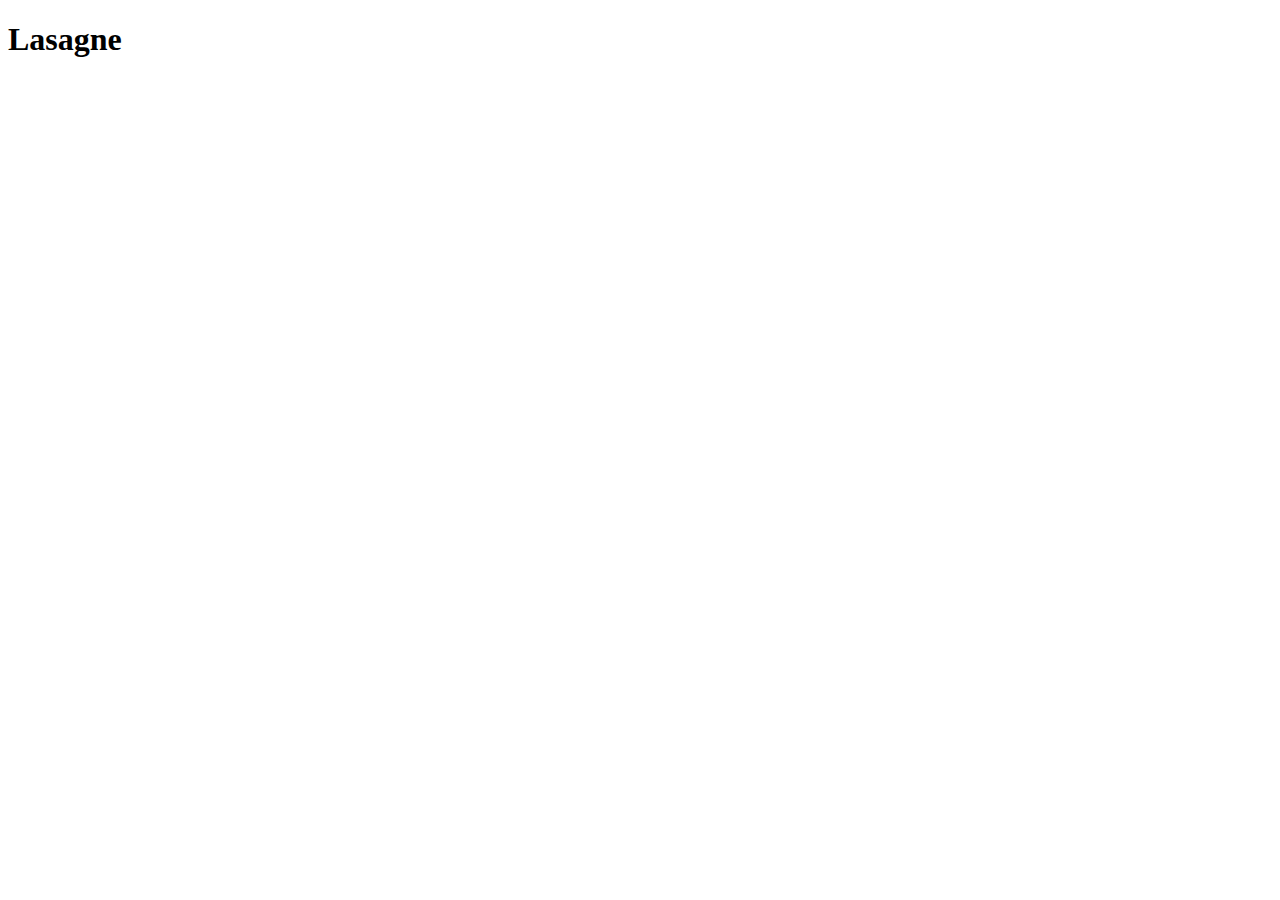
==== recipes/lasagne.html @ 86269f93 "Initial site structure and added lasagne recipe page" ====
<!DOCTYPE html>
<html lang="en">
<head>
    <meta charset="UTF-8">
    <meta http-equiv="X-UA-Compatible" content="IE=edge">
    <meta name="viewport" content="width=device-width, initial-scale=1.0">
    <title>Lasagne Recipe</title>
</head>
<body>
    <h1>Lasagne</h1>
</body>
</html>
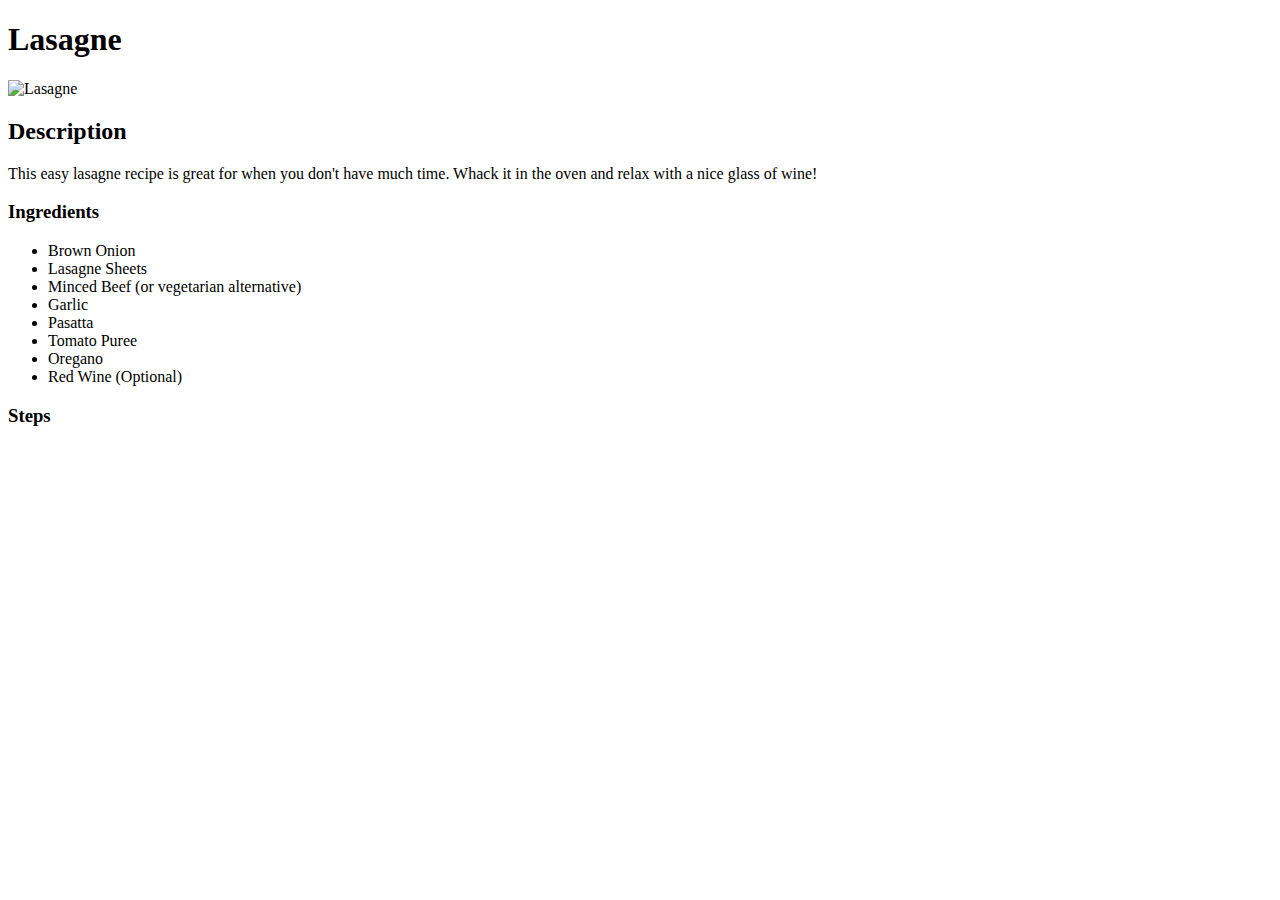
==== commit 71b29203: "added ingredients and steps to lasagne page" ====
--- a/recipes/lasagne.html
+++ b/recipes/lasagne.html
@@ -8,5 +8,22 @@
 </head>
 <body>
     <h1>Lasagne</h1>
+    <img src="https://www.mygfguide.com/wp-content/uploads/2020/11/lasagne-cover-image-scaled-735x498.jpg" alt="Lasagne">
+    </div>
+    <h2>Description</h2>
+    <p>This easy lasagne recipe is great for when you don't have much time. 
+       Whack it in the oven and relax with a nice glass of wine! </p>
+       <h3>Ingredients</h3>
+       <ul>
+           <li>Brown Onion</li>
+           <li>Lasagne Sheets</li>
+           <li>Minced Beef (or vegetarian alternative)</li>
+           <li>Garlic</li>
+           <li>Pasatta</li>
+           <li>Tomato Puree</li>
+           <li>Oregano</li>
+           <li>Red Wine (Optional)</li>
+       </ul>
+       <h3>Steps</h3>
 </body>
 </html>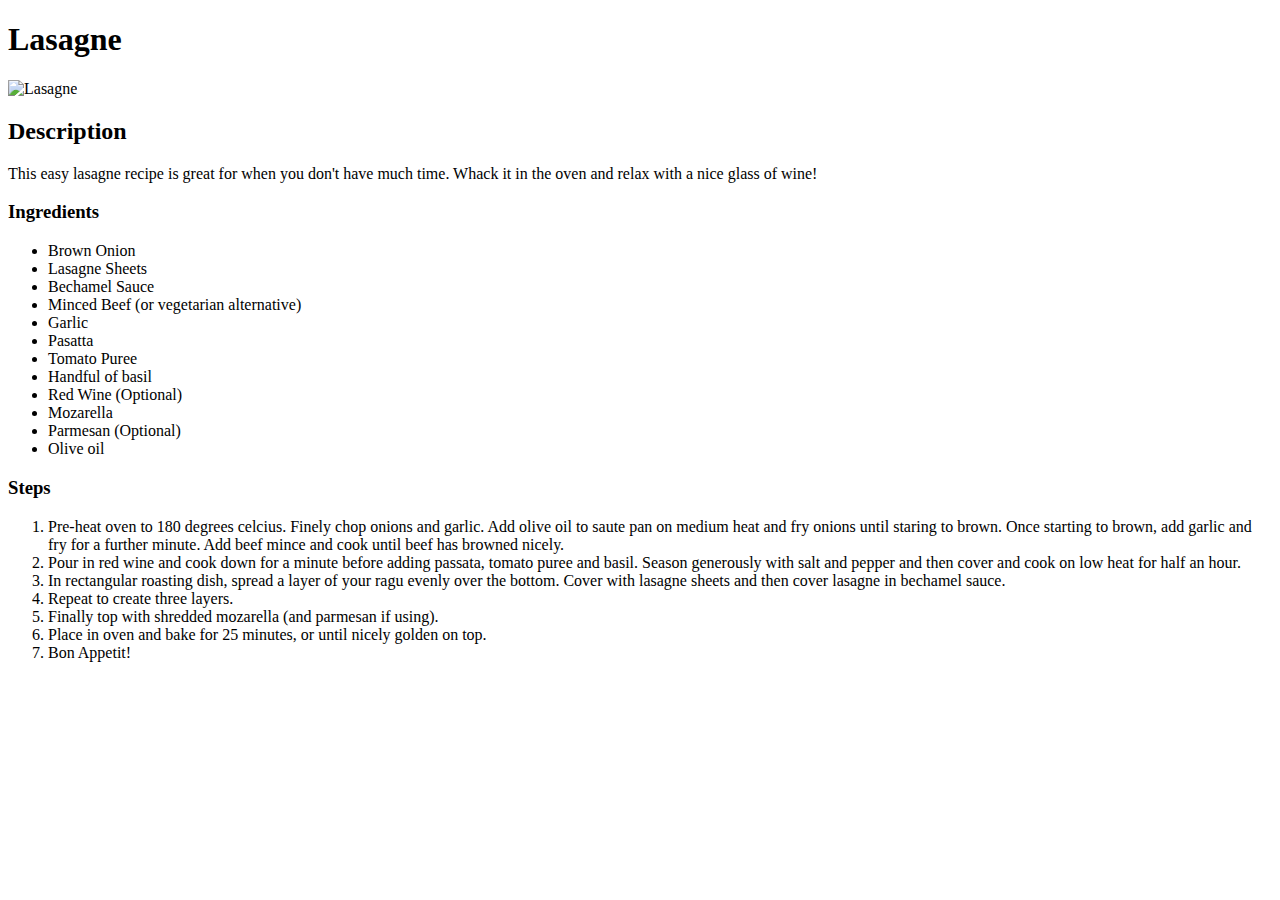
==== commit 76c13686: "Added lasagne instructions" ====
--- a/recipes/lasagne.html
+++ b/recipes/lasagne.html
@@ -17,13 +17,31 @@
        <ul>
            <li>Brown Onion</li>
            <li>Lasagne Sheets</li>
+           <li>Bechamel Sauce</li>
            <li>Minced Beef (or vegetarian alternative)</li>
            <li>Garlic</li>
            <li>Pasatta</li>
            <li>Tomato Puree</li>
-           <li>Oregano</li>
+           <li>Handful of basil</li>
            <li>Red Wine (Optional)</li>
+           <li>Mozarella</li>
+           <li>Parmesan (Optional)</li>
+           <li>Olive oil</li>
        </ul>
        <h3>Steps</h3>
+       <ol>
+           <li>Pre-heat oven to 180 degrees celcius. Finely chop onions and garlic.
+               Add olive oil to saute pan on medium heat and fry onions until staring to brown.
+               Once starting to brown, add garlic and fry for a further minute.
+               Add beef mince and cook until beef has browned nicely. 
+            </li>
+           <li>Pour in red wine and cook down for a minute before adding passata, tomato puree and basil. Season generously with salt and pepper and then cover and cook on low heat for half an hour. </li>
+           <li>In rectangular roasting dish, spread a layer of your ragu evenly over the bottom. Cover with lasagne sheets and then cover lasagne in bechamel sauce.</li>
+           <li>Repeat to create three layers.</li>
+           <li>Finally top with shredded mozarella (and parmesan if using).</li>
+           <li>Place in oven and bake for 25 minutes, or until nicely golden on top.</li>
+           <li>Bon Appetit!</li>
+
+       </ol>
 </body>
 </html>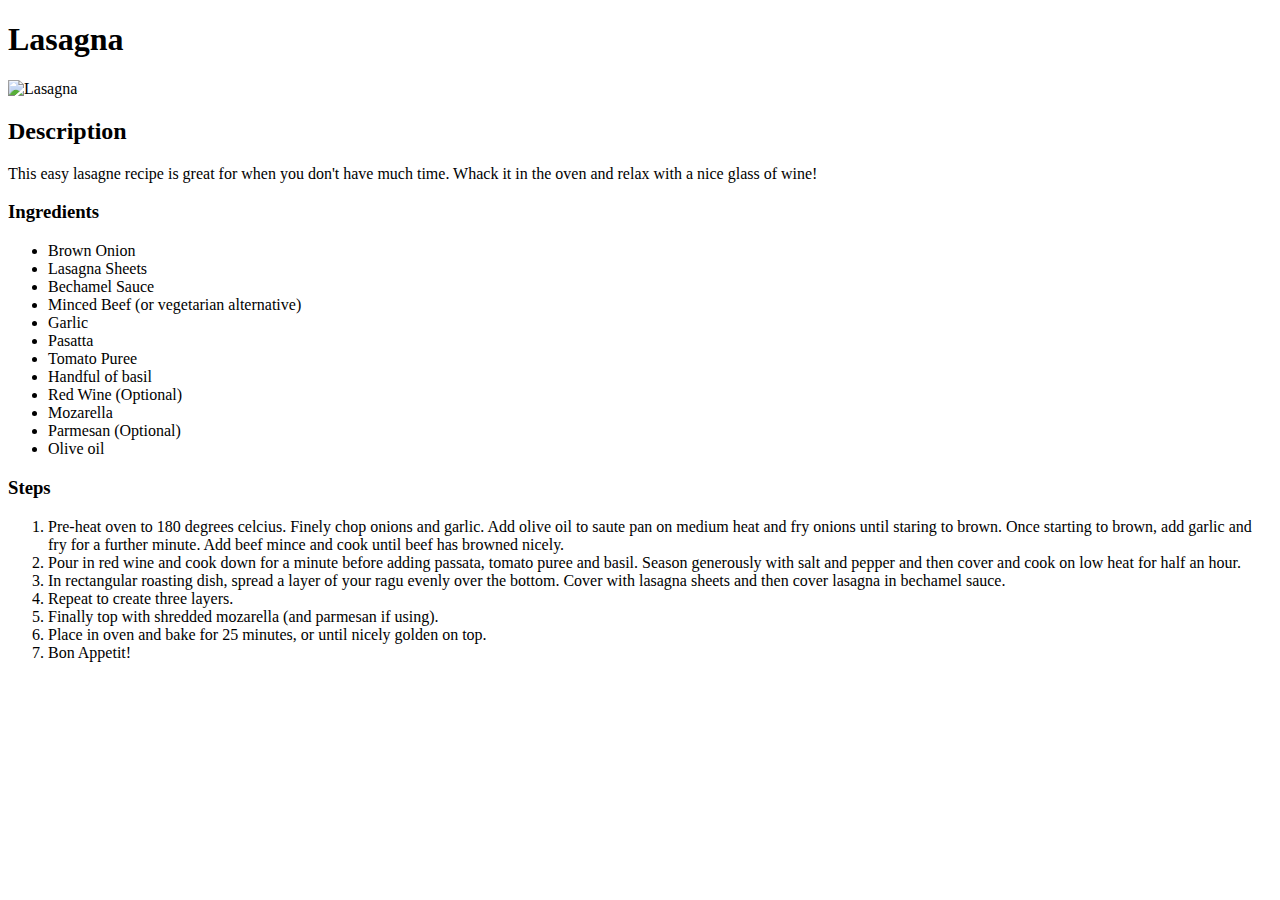
==== commit 95a3a69b: "corrected spelling of lasagna" ====
--- a/recipes/lasagne.html
+++ b/recipes/lasagne.html
@@ -4,19 +4,20 @@
     <meta charset="UTF-8">
     <meta http-equiv="X-UA-Compatible" content="IE=edge">
     <meta name="viewport" content="width=device-width, initial-scale=1.0">
-    <title>Lasagne Recipe</title>
+    <title>Lasagna Recipe</title>
 </head>
 <body>
-    <h1>Lasagne</h1>
-    <img src="https://www.mygfguide.com/wp-content/uploads/2020/11/lasagne-cover-image-scaled-735x498.jpg" alt="Lasagne">
-    </div>
+    
+    <h1>Lasagna</h1>
+    <img src="https://www.mygfguide.com/wp-content/uploads/2020/11/lasagne-cover-image-scaled-735x498.jpg" alt="Lasagna">
+
     <h2>Description</h2>
     <p>This easy lasagne recipe is great for when you don't have much time. 
        Whack it in the oven and relax with a nice glass of wine! </p>
        <h3>Ingredients</h3>
        <ul>
            <li>Brown Onion</li>
-           <li>Lasagne Sheets</li>
+           <li>Lasagna Sheets</li>
            <li>Bechamel Sauce</li>
            <li>Minced Beef (or vegetarian alternative)</li>
            <li>Garlic</li>
@@ -36,7 +37,7 @@
                Add beef mince and cook until beef has browned nicely. 
             </li>
            <li>Pour in red wine and cook down for a minute before adding passata, tomato puree and basil. Season generously with salt and pepper and then cover and cook on low heat for half an hour. </li>
-           <li>In rectangular roasting dish, spread a layer of your ragu evenly over the bottom. Cover with lasagne sheets and then cover lasagne in bechamel sauce.</li>
+           <li>In rectangular roasting dish, spread a layer of your ragu evenly over the bottom. Cover with lasagna sheets and then cover lasagna in bechamel sauce.</li>
            <li>Repeat to create three layers.</li>
            <li>Finally top with shredded mozarella (and parmesan if using).</li>
            <li>Place in oven and bake for 25 minutes, or until nicely golden on top.</li>
